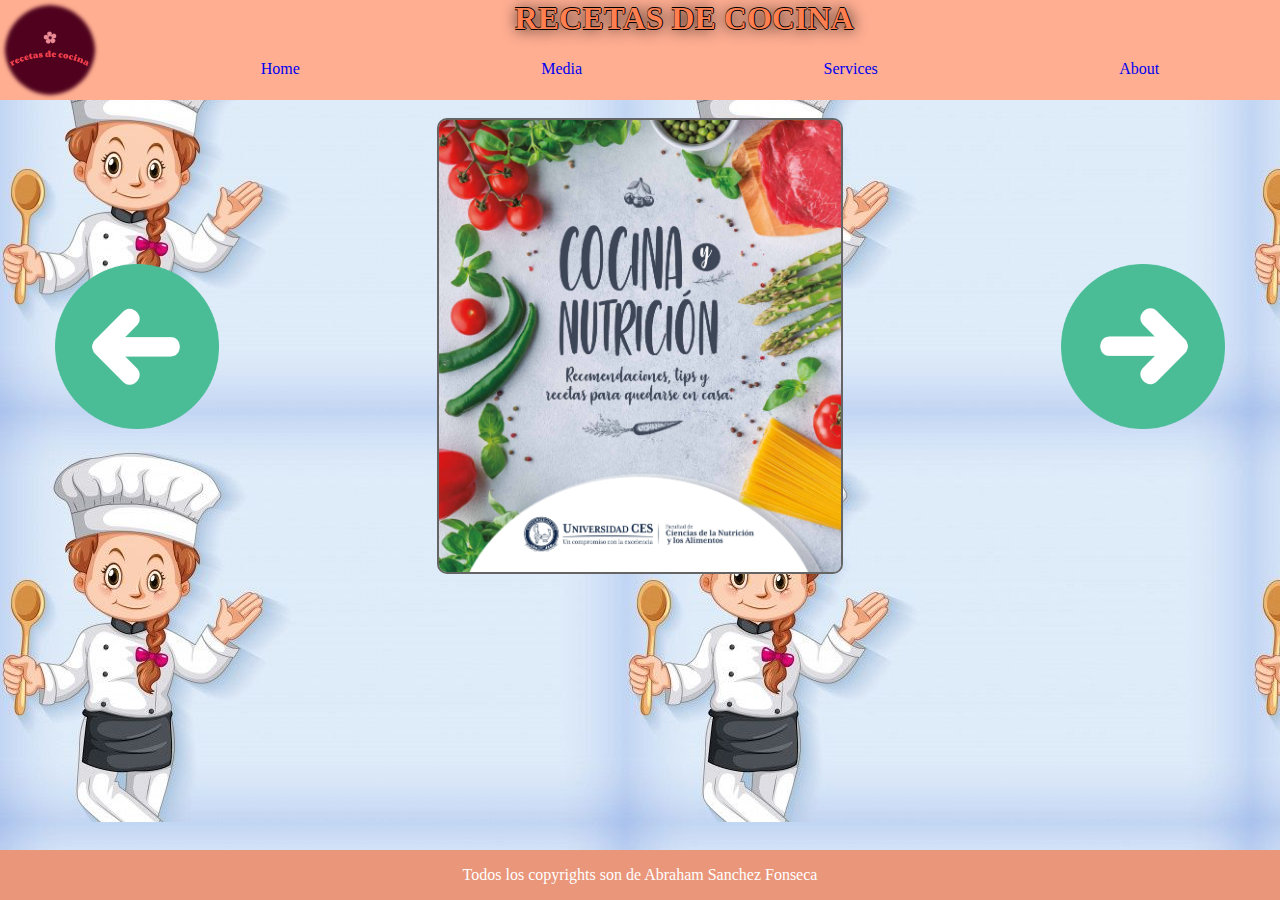
==== index.html @ 306542c4 "Initial commit" ====
<!DOCTYPE html>
<html lang="en">

<head>
    <meta charset="UTF-8">
    <meta http-equiv="X-UA-Compatible" content="IE=edge">
    <meta name="viewport" content="width=device-width, initial-scale=1.0">
    <title>Recetas de cocina</title>

    <link rel="stylesheet" href="style.css">

</head>

<body>


    <div class="title" >
        <a href="index.html" class="iconlink"><img src="imgs/Logo.png" alt="" srcset="" class="icon clickable"></a>

        <div class="subtitle">
               <h1 onclick="window.location.href='index.html'" class="clickable">RECETAS DE COCINA</h1>
               <ul class="horizontal">
                <li><a href="index.html">Home</a></li>
                <li><a href="media.html">Media</a></li>
                <li><a href="#">Services</a></li>                
                <li><a href="about.html">About</a></li>
            </ul>
        </div>        
    </div>
    
    <br>
    
    <div class="mainContent">


        <div style="display: flex;justify-content: center;align-items: center;" class="mainImage">
            <div class= "mainbuttons previews" >
            <img src="imgs/previews.png" alt="" srcset=""id="previews" class="clickable ">
        </div>

            <div class="mainreceta">
                <img src="recetas/1.jpg" alt="" srcset="" width="100%" class="recetas" id="mainImage">

            </div>


            <div class="mainbuttons next">
            <img src="imgs/next.png" alt="" srcset="" id="next" class="clickable">
        </div>

        </div>

        <!-- <div class="buttonsArea">
            <div style="width: 32%;display: flex;justify-content: center;" class="mainbuttons">
                <img src="previews.png" alt="" srcset="" id="previews" class="clickable ">
            </div>

            <div style="width: 32%;width: 32%;display: flex;justify-content: center;" class="mainbuttons">
                <img src="next.png" alt="" srcset="" id="next" class="clickable">
            </div>
        </div> -->

    </div>

    <script src="controls.js"></script>

</body>
<footer>
    <p>Todos los copyrights son de Abraham Sanchez Fonseca</p>
</footer>

</html>
---- style.css ----
footer {
    text-align: center;
    background-color: DarkSalmon;
    color: white;
    position: absolute;
    bottom: 0;
    width: 100%;
    margin: 0;
}

body {
    background-image: url("imgs/fondo.jpg");
    margin: 0;
}

.icon {
    z-index: -1;
    /* position: absolute; */
    height: 100%;
}

.iconlink {
    height: 100%;
}

.recetas {
    border: 2px solid rgb(102, 101, 101);
    height: 100%;
    width: 55%;
    border-radius: 10px;
}

.mainreceta {

    display: flex;
    justify-content: space-around;

    width: 80%;
    height: 100%;
}

.next {
    display: flex;
    justify-content: center;
}

.previews {

    display: flex;
    justify-content: center;
}

.mainbuttons {
    width: 30%;
}

.mainbuttons img {
    width: 60%;
}

.title {
    display: flex;
    height: 100px;
    margin-top: 0;
    text-align: center;

    background-color: rgb(255, 174, 146);
    color: white;

}

.subtitle {
    width: 100%;
    display: flex;
    flex-wrap: wrap;
}

.subtitle h1 {
    margin: 0;
    width: 99%;
}

.clickable {
    cursor: pointer;
}

.mainContent {
    display: inline;
    height: 100%;
}

.mainImage {
    height: 70%;
}

.buttonsArea {
    height: 20%;
    display: flex;
    justify-content: space-around;
}

.horizontal {
    display: flex;
    justify-content: space-around;
    background-color: rgb(255, 174, 146);
    height: 30px;
    margin: 0;


}

.horizontal {
    text-decoration: none;
    list-style-type: none;
    width: 100%;
}

a {
    text-decoration: none;
}

.horizontal li {
    display: flex;
    flex-wrap: wrap;
    align-content: center;
}

ul {
    list-style-type: none;
}
li :hover{
    color: white;
    text-shadow: 2px 2px 4px #000000;
}

.aboutmain{

    background-color: rgba(215, 235, 247, 0.7);    
    height: 100%;
    margin: 0px;

    border-radius: 20px;
}

.vids{
    display: flex;
    flex-wrap: wrap;
    justify-content: space-around;
}
.vidobj{

    margin: 5px;
    background-color: rgb(96, 199, 240);
    background-image: linear-gradient(to top, rgb(96, 199, 240) 0%,rgb(31, 84, 105) 100%);
    border-radius: 15px;

    padding: 10px;
    justify-content: center;
}
.vidobj:hover{
    margin: 0px;
}

h1{
    color: coral;
    text-shadow: 1px 1px 15px black, 0 1px black, 1px 0 black, 0 -1px black;
}


.vidobj video{
    margin: 5px;
}
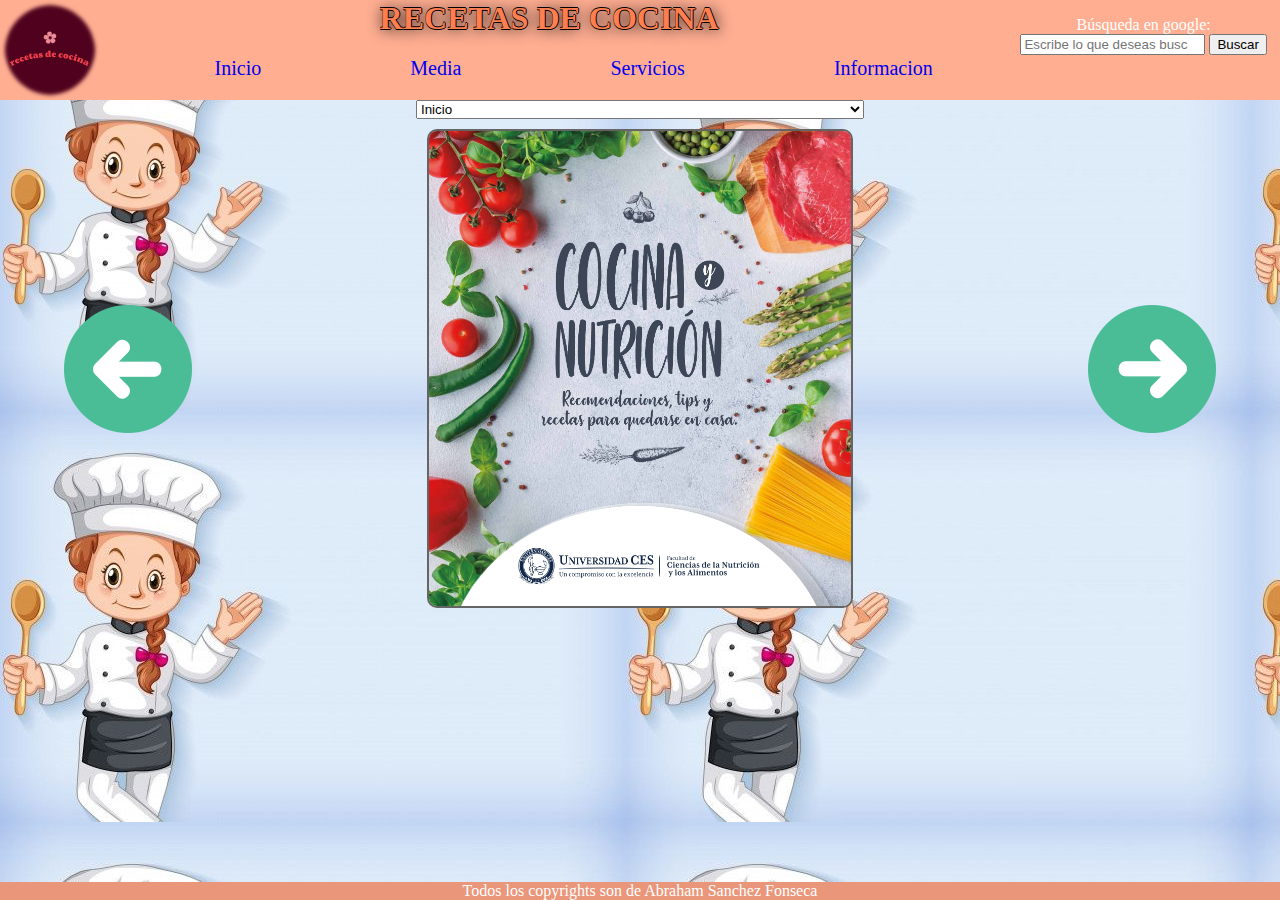
==== commit 5830bf1a: "added drop down" ====
--- a/index.html
+++ b/index.html
@@ -12,58 +12,71 @@
 </head>
 
 <body>
-
-
-    <div class="title" >
+    <div class="title">
         <a href="index.html" class="iconlink"><img src="imgs/Logo.png" alt="" srcset="" class="icon clickable"></a>
 
         <div class="subtitle">
-               <h1 onclick="window.location.href='index.html'" class="clickable">RECETAS DE COCINA</h1>
-               <ul class="horizontal">
-                <li><a href="index.html">Home</a></li>
+            <h1 onclick="window.location.href='index.html'" class="clickable">RECETAS DE COCINA</h1>
+            <ul class="horizontal">
+                <li><a href="index.html">Inicio</a></li>
                 <li><a href="media.html">Media</a></li>
-                <li><a href="#">Services</a></li>                
-                <li><a href="about.html">About</a></li>
+                <li><a href="services.html">Servicios</a></li>
+                <li><a href="about.html">Informacion</a></li>
             </ul>
-        </div>        
+        </div>
+        <p>
+            Búsqueda en google: <input type="search" name="busquedamusica" placeholder="Escribe lo que deseas buscar..."
+                id="elTexto">
+
+            <input type="submit" value="Buscar" id="buscador">
+
+        </p>
     </div>
-    
-    <br>
-    
+
     <div class="mainContent">
 
-
+        <select name="Tipo_Servicio" id="select" class="selector">
+            <option value="Inicio">Inicio</option>
+            <option value="Tecnicas">Tecnicas</option>
+            <option value="Receta1">Arroz Con Huevo Cremoso</option>
+            <option value="Receta2">Tortilla De Papitas Criollas</option>
+            <option value="Receta3">Sandwich Tostado de Huevo,Quesito y Aguacate</option>
+            <option value="Receta4">Torticas de Calentao</option>
+            <option value="Receta5">Ceviche de Frijoles Rojos</option>
+            <option value="Receta6">Sopita De Arroz y Frijol Cabecita Negra</option>
+            <option value="Receta7">Albondigas de Lentejas y Cilantro en Salsa de Tomate</option>
+            <option value="Receta8">Pico De Gallo con Garbanzos,Mango y Aguacate</option>
+            <option value="Receta9">Arroz,Maicito y Arvejas con Vegetales Encurtidos</option>
+            <option value="Receta10">Ensalada Tipo Alemana</option>
+            <option value="Receta11">Salpicon de Atun y Yucas</option>
+            <option value="Receta12">Molde Cerdo Guisado y Platano</option>
+            <option value="Receta13">Tamal en Olla</option>
+            <option value="Receta14">Arroz Cremoso de Pollo Aguacate y Maduritos</option>
+            <option value="Receta15">Helado Rapido de Banano y Panela</option>
+            <option value="Receta16">Dulce de Tomate de Arbol y Cola</option>
+            <option value="Receta17">Enyucado en Sarten</option>
+        </select>
         <div style="display: flex;justify-content: center;align-items: center;" class="mainImage">
-            <div class= "mainbuttons previews" >
-            <img src="imgs/previews.png" alt="" srcset=""id="previews" class="clickable ">
-        </div>
+            <div class="mainbuttons previews">
+                <img src="imgs/previews.png" alt="" srcset="" id="previews" class="clickable ">
+            </div>
 
             <div class="mainreceta">
-                <img src="recetas/1.jpg" alt="" srcset="" width="100%" class="recetas" id="mainImage">
+                <img src="recetas/1.jpg" alt="" srcset="" class="recetas" id="mainImage">
 
             </div>
 
 
             <div class="mainbuttons next">
-            <img src="imgs/next.png" alt="" srcset="" id="next" class="clickable">
-        </div>
+                <img src="imgs/next.png" alt="" srcset="" id="next" class="clickable">
+            </div>
 
         </div>
-
-        <!-- <div class="buttonsArea">
-            <div style="width: 32%;display: flex;justify-content: center;" class="mainbuttons">
-                <img src="previews.png" alt="" srcset="" id="previews" class="clickable ">
-            </div>
-
-            <div style="width: 32%;width: 32%;display: flex;justify-content: center;" class="mainbuttons">
-                <img src="next.png" alt="" srcset="" id="next" class="clickable">
-            </div>
-        </div> -->
 
     </div>
 
     <script src="controls.js"></script>
-
+    <script src="js/index.js"></script>
 </body>
 <footer>
     <p>Todos los copyrights son de Abraham Sanchez Fonseca</p>
--- a/style.css
+++ b/style.css
@@ -7,10 +7,14 @@
     width: 100%;
     margin: 0;
 }
+footer p{
+    margin: 0;
+}
 
 body {
     background-image: url("imgs/fondo.jpg");
     margin: 0;
+    font-family:cursive;
 }
 
 .icon {
@@ -35,7 +39,7 @@
     display: flex;
     justify-content: space-around;
 
-    width: 80%;
+    width: 90%;
     height: 100%;
 }
 
@@ -55,7 +59,7 @@
 }
 
 .mainbuttons img {
-    width: 60%;
+    width: 50%;
 }
 
 .title {
@@ -85,8 +89,16 @@
 }
 
 .mainContent {
-    display: inline;
-    height: 100%;
+
+    display: flex;
+    flex-direction: column;
+    height: 100%;
+
+    align-items: center;
+}
+.selector{
+    width: 35%;
+    margin-bottom: 10px;
 }
 
 .mainImage {
@@ -113,6 +125,7 @@
     text-decoration: none;
     list-style-type: none;
     width: 100%;
+    font-size: 20px;
 }
 
 a {
@@ -170,3 +183,31 @@
 .vidobj video{
     margin: 5px;
 }
+
+.formulario{
+    width: 70%;
+    margin-left: 15%;
+    background-image: linear-gradient(to top, rgb(96, 199, 240) 0%,rgb(31, 84, 105) 100%);
+    margin-top: 10%;
+    height: 100%;
+    display: flex;
+    flex-direction: column;
+    justify-content: center;
+    padding: 5%;
+
+}
+.formulario form{
+    display: flex;
+    flex-direction: column;
+}
+
+.formulario input{
+    height: 40px;
+}
+
+.submitbutton{
+    color: white;
+  
+    font-size: 25px;
+    background-image: linear-gradient(to top, rgb(96, 199, 240) 0%,rgb(31, 84, 105) 100%);
+}